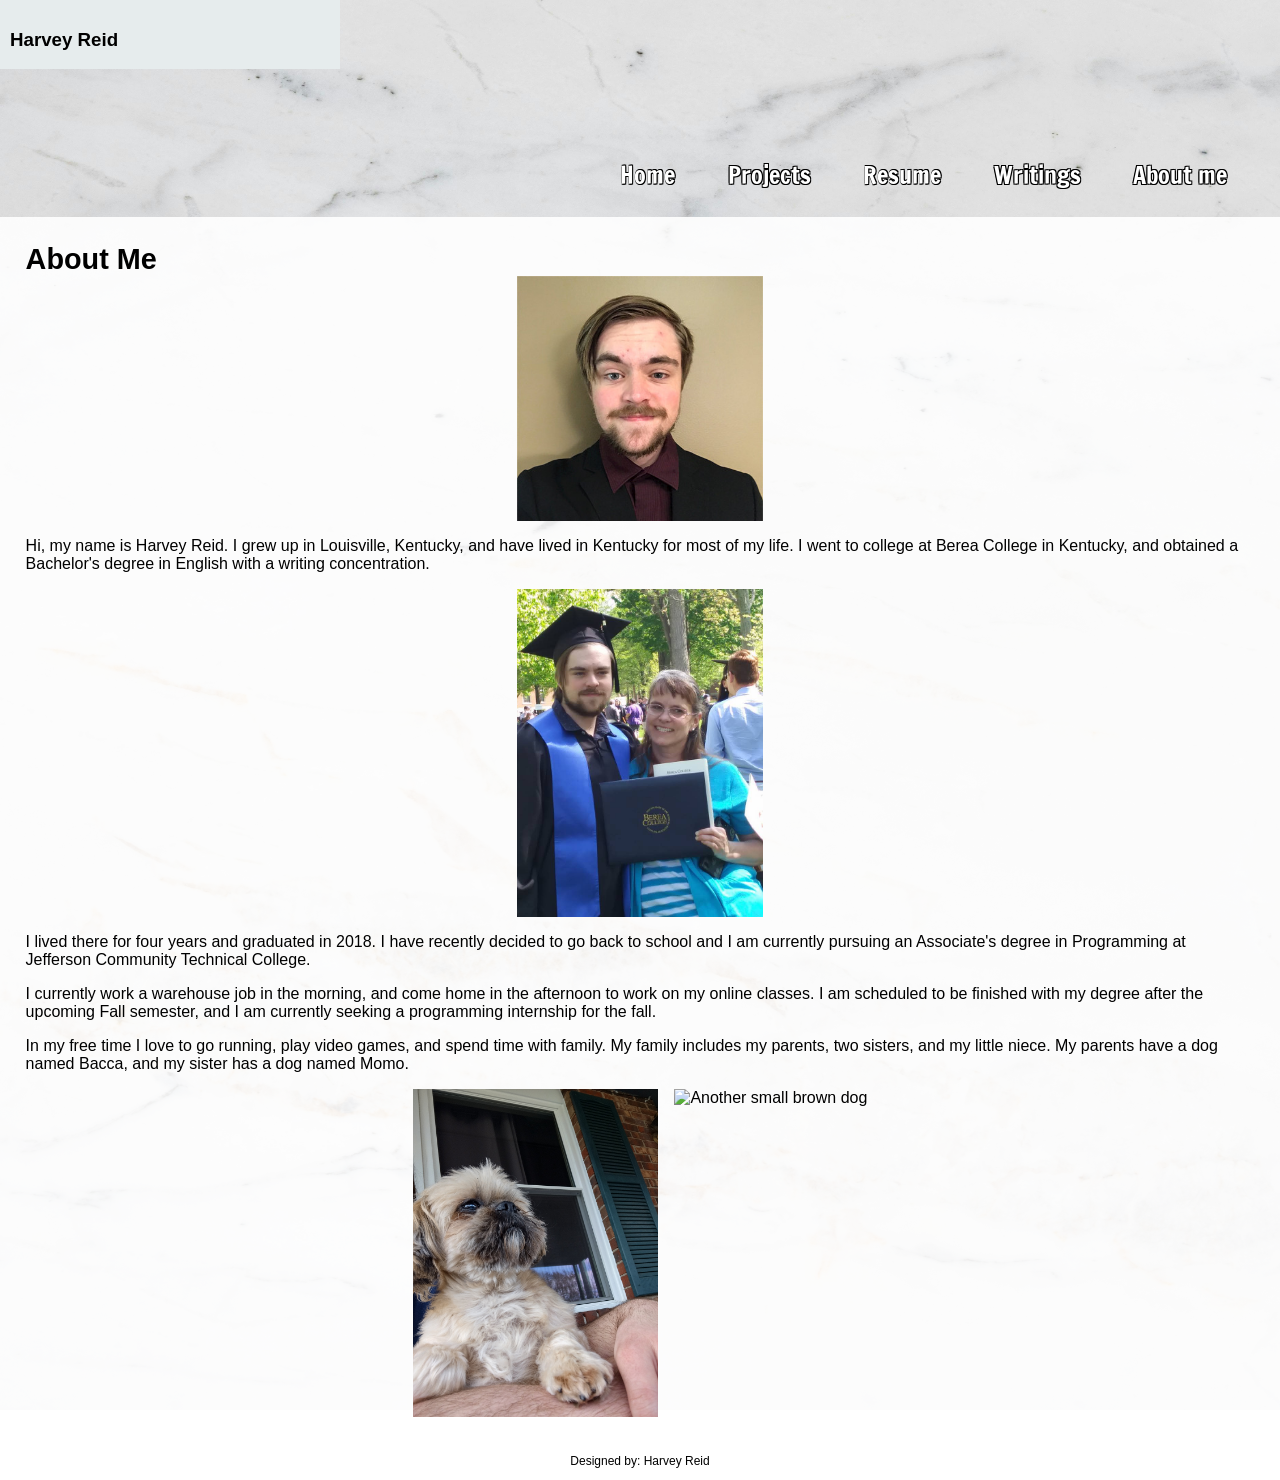
==== aboutme.html @ 145d1028 "Added About me page and more styling" ====
<!DOCTYPE html>
<html lang="en">
<head>
	<title>Harvey Reid</title>
	<meta charset="utf-8">
	
	<link rel="stylesheet" href="css/styles.css">
	<meta name="viewport" content="width=device-width, initial-scale=1.0">
	<link href="https://fonts.googleapis.com/css2?family=Francois+One&family=Roboto+Slab:wght@100..900&display=swap" rel="stylesheet">
</head>
<body>

	<div id="container">
	
		<header>
			<h3> Harvey Reid </h3>
		</header>
		
		
		<button id="menu-toggle"
          		class="menu-toggle"
          		aria-label="Toggle navigation"
          		aria-expanded="false"
          		aria-controls="main-nav">
    			☰
  		</button>
		
		
		<nav id="main-nav">
			<ul>
				<li><a href="#">Home</a></li>
				<li><a href="#">Projects</a></li>
				<li><a href="#">Resume</a></li>
				<li><a href="#">Writings</a></li>
				<li><a href="#">About me</a></li>
			</ul>
		</nav>
	
	
	
	
	
	<main>
	
	    

	    
	    	<article>
	    		<h1>About Me</h1>
	    	
	    		<img src="images/headshot.jpeg" alt="headshot of Harvey in a suit">

	    		<p>Hi, my name is Harvey Reid. I grew up in Louisville, Kentucky, and have lived in Kentucky for most of my life. I went to college at Berea College in Kentucky, and obtained a Bachelor's degree in English with a writing concentration.</p>
	    		
	    		<img src="images/grad.jpg" alt="Harvey in cap and gown">
	    		
	    		<p>I lived there for four years and graduated in 2018. I have recently decided to go back to school and I am currently pursuing an Associate's degree in Programming at Jefferson Community Technical College.</p>
	    		
	    		<p>I currently work a warehouse job in the morning, and come home in the afternoon to work on my online classes. I am scheduled to be finished with my degree after the upcoming Fall semester, and I am currently seeking a programming internship for the fall.</p>
	    		
	    		<p>In my free time I love to go running, play video games, and spend time with family. My family includes my parents, two sisters, and my little niece. My parents have a dog named Bacca, and my sister has a dog named Momo.</p>
	    		
	    		<div class="dog-images">
	    			<img class="leftImg" src="images/Bacca.jpg" alt="Small light brown dog">
	    			<img class="rightImg" src="images/momo.jpg" alt="Another small brown dog">
	    		</div>
	    		
	    	</article>
	   
	    
	    
	    
	   

        </main>

 
   
        <footer>
            <p>Designed by: Harvey Reid</p>
        </footer>

	</div>
	<script src="js/script.js"></script>
</body>
</html>
---- css/styles.css ----
body, header, nav, main, footer, h1, div, img, ul {
    margin: 0;
    padding: 0;
    border: 0;
}

/* Style rules for body and images */
body {
	font-family: Arial, sans-serif;
	background-image: url("../images/pexels-karola-g-4709466.jpg");
    	background-size: cover;
    	background-position: center;
    	background-repeat: no-repeat;
    	background-attachment: fixed; 
}

img {
    max-width: 50%;
    display: block;
    margin-left: auto;
    margin-right: auto;
}


.leftImg,
.rightImg {
    float: none;
    margin: 0;
    max-width: 40%;
}

.dog-images {
    display: flex;
    justify-content: center;
    gap: 1rem;
    margin-top: 1rem;
}


 article::after {
    content: "";
    display: block;
    clear: both;
}



.menu-toggle {
        display: block;
        font-size: 2rem;
   	background: none;
    	border: none;
    	cursor: pointer;
    	}	

#main-nav {
        display: none;
        width: 100%;
    }
    
    
#main-nav.open {
        display: block;
    }
    
    
    
    
    
header {
    position: -webkit-sticky; 
    position: sticky;
    top: 0;
    background-color: #E6ECED;
    padding: 10px;
    height: auto;
    z-index: 1000; 
}




.hero {
	text-align: center;
	padding: 60px 20px;
	color: #fff;
}

.hero-text {
	font-size: 1.5em;
	font-family: 'Francois One', sans-serif;
}

/* Style rules for navigation area */
nav {
	padding: 1%;
    margin-bottom: 1%;
}

nav ul {
    list-style-type: none;
    text-align: center;
}

nav li {
    font-size: 1.5em;
    font-family: 'Francois One', sans-serif;
    border-top: 1px solid #fff;
}

nav li:first-child {
    border-top: none;
}

nav li a {
    display: block;
    color: #fff;
    text-shadow:
        -.75px -.75px 0 #000,
         .75px -.75px 0 #000,
        -.75px  .75px 0 #000,
         .75px  .75px 0 #000;
    padding: 0.5em 1em;
    text-decoration: none;
}


/* Show mobile class, hide tablet-desktop class */
.mobile {
    display: block;
}

.tablet-desktop {
    display: none;
}








/* Style rules for main content */
main {
    background-color: rgba(255, 255, 255, 0.9);
    padding: 2%;
    /* font-size: 1.15em;
    font-family: 'Roboto Slab', serif; */
}


/* Style rules for footer content */
footer p {
    font-size: 0.75em;
    text-align: center;
    color: #000;
    padding: 0 1em;
}

footer p a {
    color: #000;
    text-decoration: none;
}

/* Media Query for Tablet Viewport */
@media screen and (min-width: 630px), print {
    
    /* Tablet Viewport: Show tablet-desktop class, hide mobile class */
    .tablet-desktop {
        display: block;
    }

    .mobile {
        display: none;
    }
    
    main {
        clear: both;
    }
    
    img {
    max-width: 20%;
    display: block;
    margin-left: auto;
    margin-right: auto;
}
    
    .leftImg, 
    .rightImg {
    max-width: 20%;
}
    
    .menu-toggle {
    display: none;
}
    
    #main-nav {
        display: block;
        }
    
    
    /* Tablet Viewport: Style rule for header */
    header {
        position: static;
        padding-bottom: 2%;
    }
    
    /* Tablet Viewport: Style rules for nav area */
    nav li {
        border-top: none;
        display: inline-block;
        border-right: 1px solid #fff;
    }
    
    nav li:last-child {
        border-right: none;
    }
    
    nav li a {
        padding: 0.1em 0.75em;
    }
    
    /* Tablet Viewport: Style rules for main content area */
    main ul {
        margin: 0 0 4% 10%;
    }
    
}

/* Media Query for Desktop Viewport */
@media screen and (min-width: 1015px), print {
    
    /* Desktop Viewport: Style rule for header */
    header {
        width: 25%;
        float: left;
        padding-bottom: 0;
    }
    
    
    main {
        clear: both;
    }
    
    
    .menu-toggle {
    display: none;
    
}


    /* Desktop Viewport: Style rules for nav area */
    nav {
        float: right;
        width: 70%;
        margin: 4em 1em 0 0;
    }

    nav ul {
        text-align: right;
    }
    
    nav li {
        border: none;
    }

    nav li a {
        padding: 0.5em 1em;
    }
    
    nav li a:hover {
    	text-shadow: none;
        color: #000;
        background-color: #fff;
    }
    
    /* Desktop Viewport: Style Rules for main content */
    
    .hero {
    	clear: both;
    	text-align: center;
    }
    
    
 
    main h1 {
        font-size: 1.8em;
    }
    
   
}

/* Media Query for Large Desktop Viewports */
@media screen and (min-width: 1921px) {
 
    #container {
        width: 1920px;
        margin: 0 auto;
    }
    
}

/* Media Query for Print */
@media print {
    
    body {
        background-color: #fff;
        color: #000;
    }

}
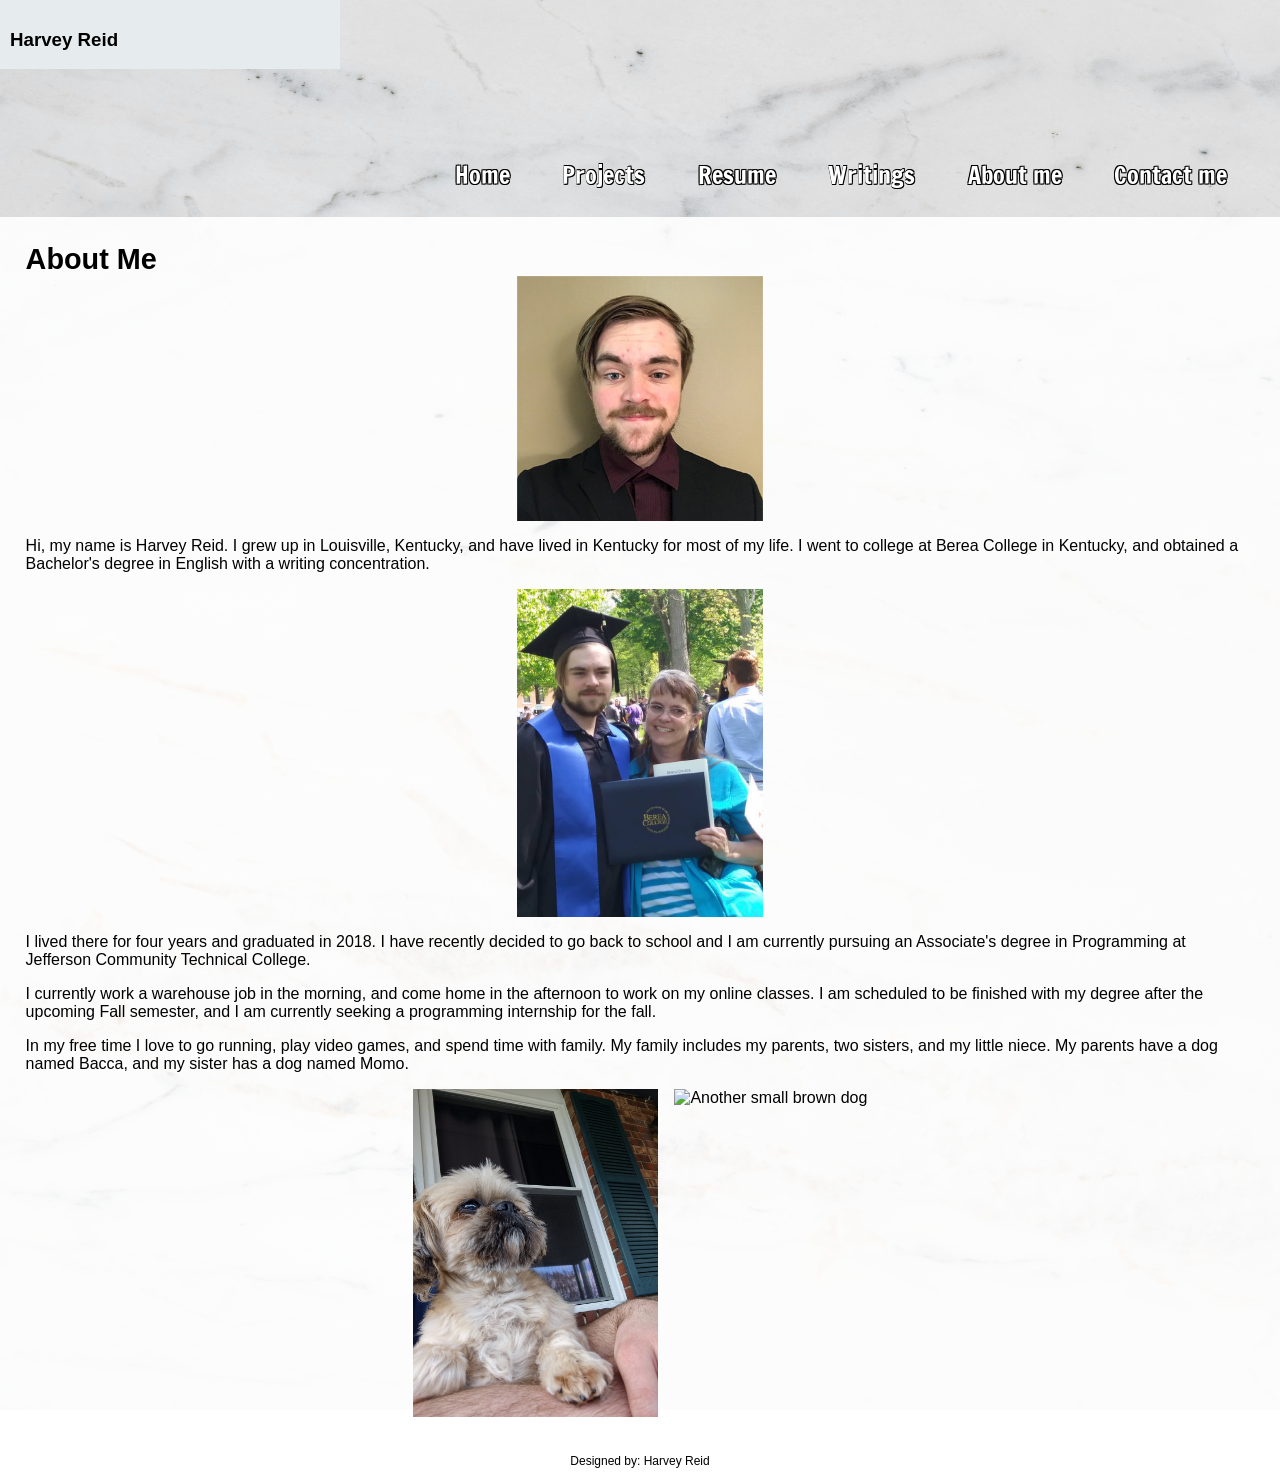
==== commit 64715958: "Added resume page and started Writings page" ====
--- a/aboutme.html
+++ b/aboutme.html
@@ -28,11 +28,12 @@
 		
 		<nav id="main-nav">
 			<ul>
-				<li><a href="#">Home</a></li>
-				<li><a href="#">Projects</a></li>
-				<li><a href="#">Resume</a></li>
-				<li><a href="#">Writings</a></li>
-				<li><a href="#">About me</a></li>
+				<li><a href="index.html">Home</a></li>
+				<li><a href="projects.html">Projects</a></li>
+				<li><a href="resume.html">Resume</a></li>
+				<li><a href="writings.html">Writings</a></li>
+				<li><a href="aboutme.html">About me</a></li>
+				<li><a href="contactme.html">Contact me</a></li>
 			</ul>
 		</nav>
 	
--- a/css/styles.css
+++ b/css/styles.css
@@ -195,6 +195,14 @@
     display: none;
 }
     
+    
+    iframe {
+    	border: 2px solid #000;
+    	border-radius: 8px;
+    	max-width: 100%;
+}
+    
+    
     #main-nav {
         display: block;
         }
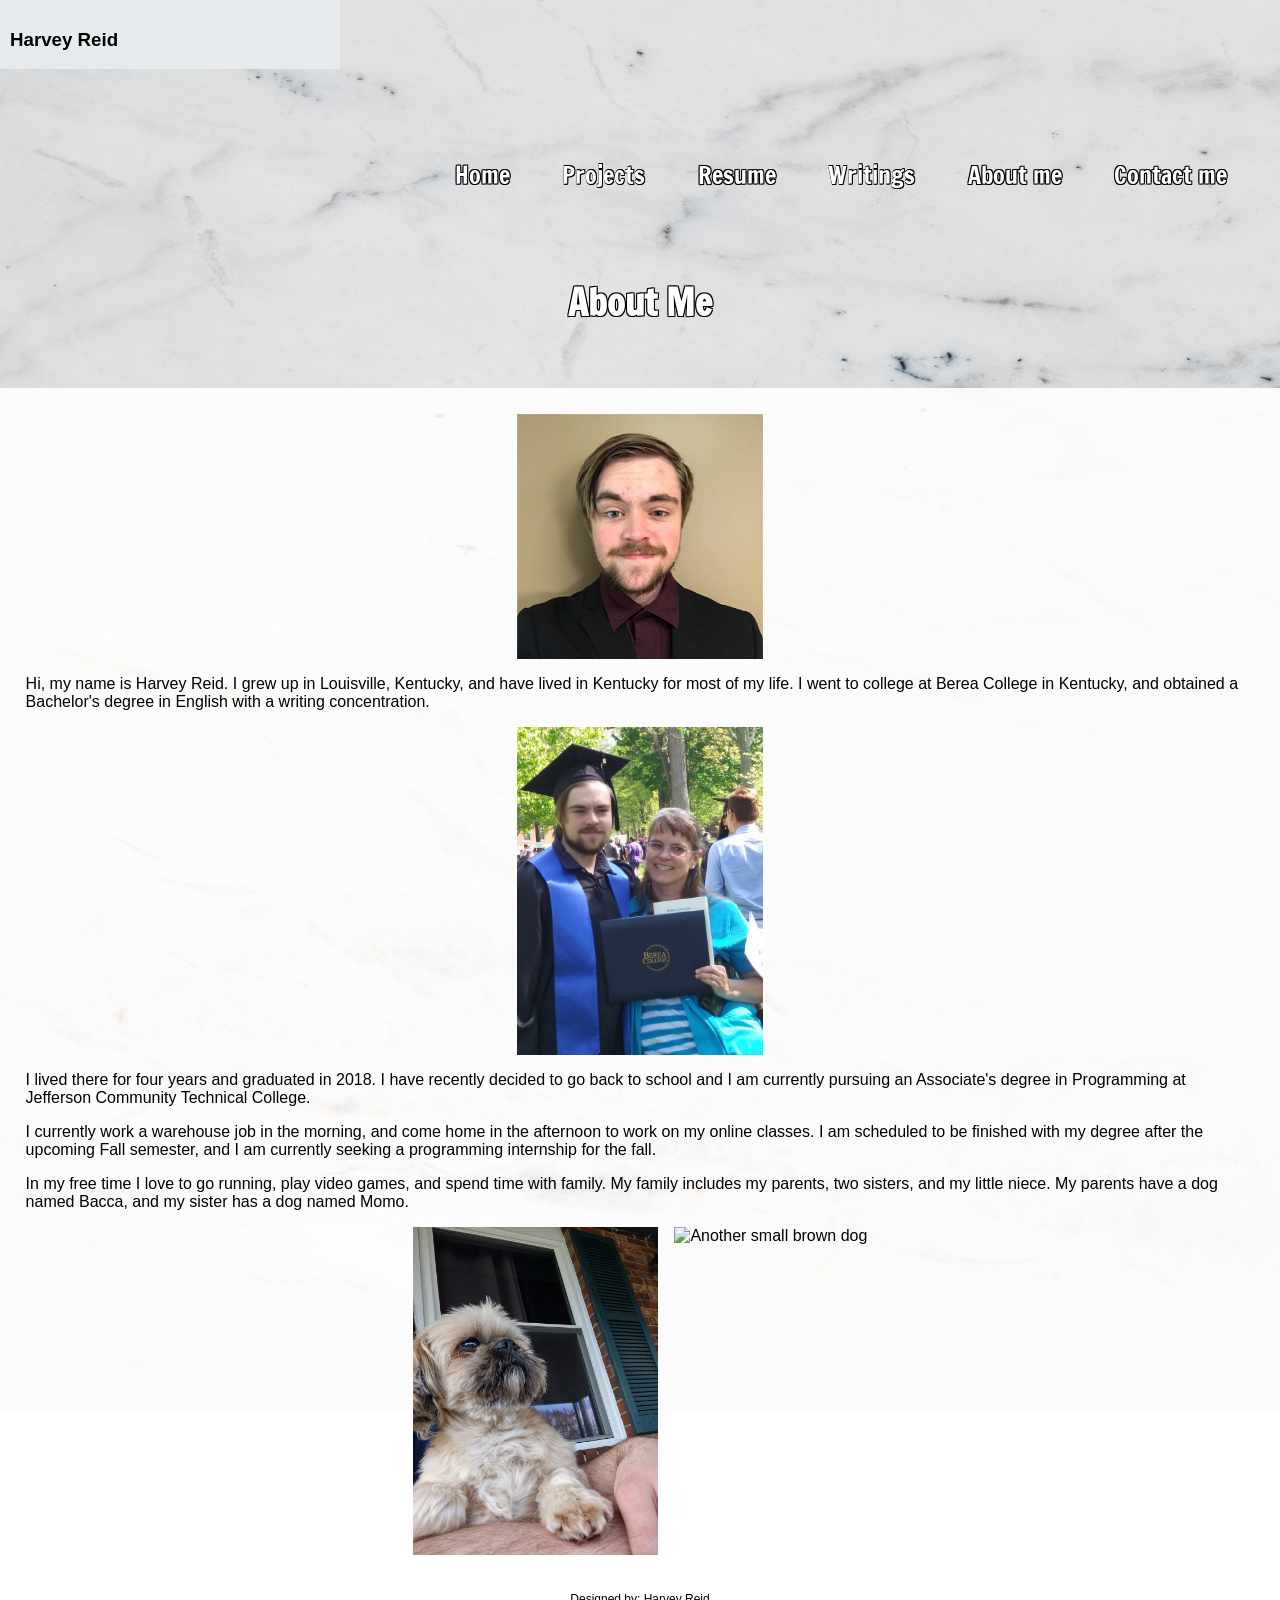
==== commit 7d2282c7: "Added more to writings page, created contact page, added more styling" ====
--- a/aboutme.html
+++ b/aboutme.html
@@ -39,15 +39,19 @@
 	
 	
 	
-	
+		<section class="hero">
+	  		<div class="hero-text">
+	    			<h1>About Me</h1>
+	  		</div>
+	  		
+		</section>
 	
 	<main>
 	
 	    
-
+		
 	    
 	    	<article>
-	    		<h1>About Me</h1>
 	    	
 	    		<img src="images/headshot.jpeg" alt="headshot of Harvey in a suit">
 
--- a/css/styles.css
+++ b/css/styles.css
@@ -21,6 +21,13 @@
     margin-right: auto;
 }
 
+.img2 {
+    max-width: 85%;
+    display: block;
+    margin-left: auto;
+    margin-right: auto;
+}
+
 
 .leftImg,
 .rightImg {
@@ -68,8 +75,8 @@
     
     
 header {
-    position: -webkit-sticky; 
-    position: sticky;
+    /* position: -webkit-sticky; 
+    position: sticky; */
     top: 0;
     background-color: #E6ECED;
     padding: 10px;
@@ -89,6 +96,11 @@
 .hero-text {
 	font-size: 1.5em;
 	font-family: 'Francois One', sans-serif;
+	text-shadow:
+        -.75px -.75px 0 #000,
+         .75px -.75px 0 #000,
+        -.75px  .75px 0 #000,
+         .75px  .75px 0 #000;
 }
 
 /* Style rules for navigation area */
@@ -125,6 +137,18 @@
 }
 
 
+#contact {
+    text-align: center;
+}
+
+#contact .contact-email-link {
+    color: #666600;
+    text-decoration: none;
+}
+
+
+
+
 /* Show mobile class, hide tablet-desktop class */
 .mobile {
     display: block;
@@ -186,6 +210,13 @@
     margin-right: auto;
 }
     
+    .img2 {
+    max-width: 60%;
+    display: block;
+    margin-left: auto;
+    margin-right: auto;
+}
+
     .leftImg, 
     .rightImg {
     max-width: 20%;
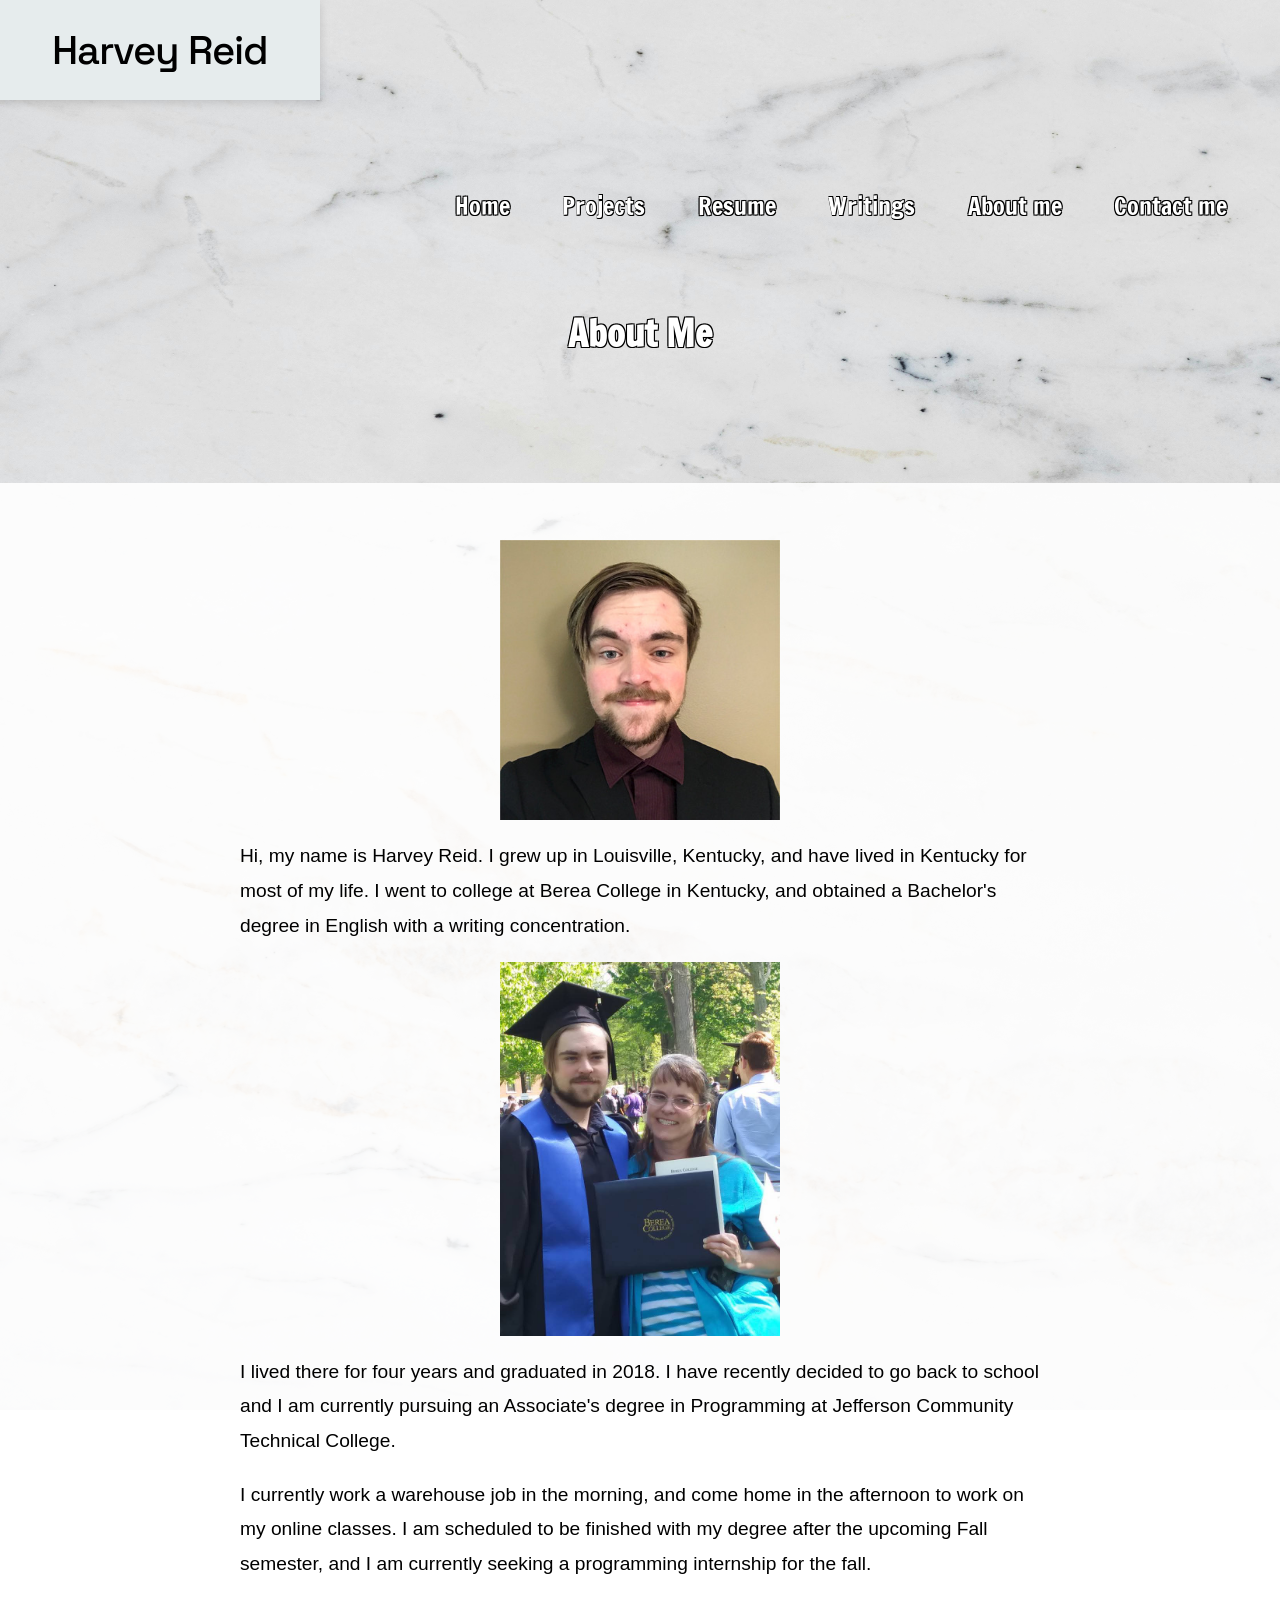
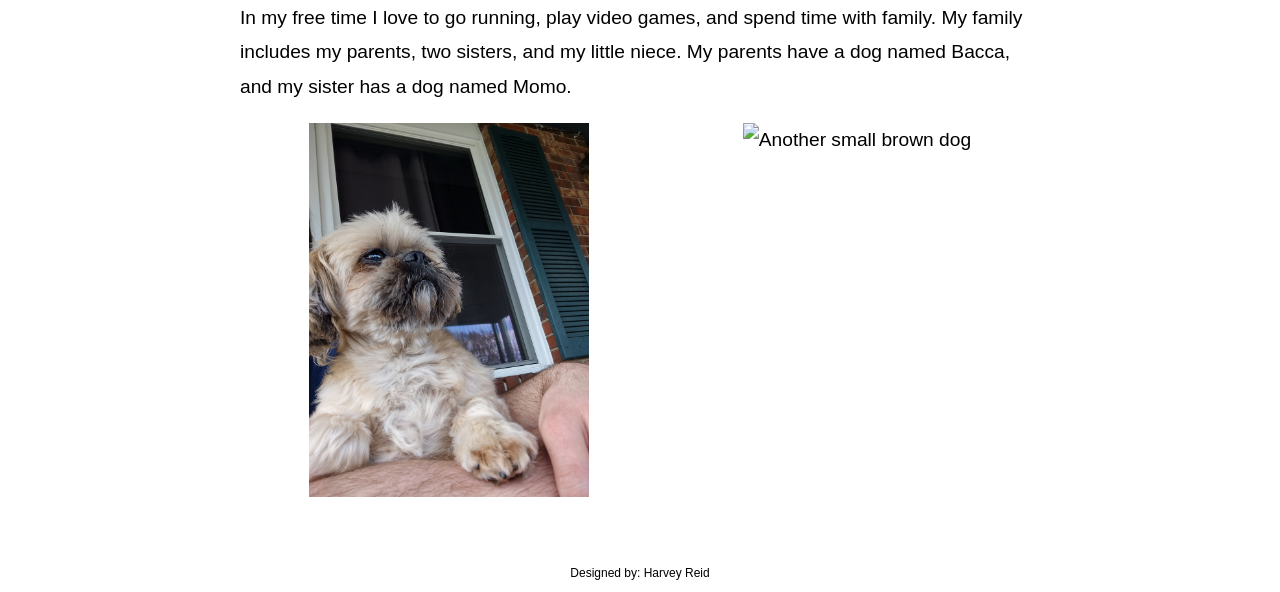
==== commit 3dcc9f3a: "Added home page and more CSS styling" ====
--- a/aboutme.html
+++ b/aboutme.html
@@ -6,7 +6,7 @@
 	
 	<link rel="stylesheet" href="css/styles.css">
 	<meta name="viewport" content="width=device-width, initial-scale=1.0">
-	<link href="https://fonts.googleapis.com/css2?family=Francois+One&family=Roboto+Slab:wght@100..900&display=swap" rel="stylesheet">
+	<link href="https://fonts.googleapis.com/css2?family=Francois+One&family=Space+Grotesk:wght@300;400;500;700&display=swap" rel="stylesheet">
 </head>
 <body>
 
@@ -46,12 +46,12 @@
 	  		
 		</section>
 	
-	<main>
+	<main class="article-page">
 	
 	    
 		
 	    
-	    	<article>
+	    	<article class="article-container2">
 	    	
 	    		<img src="images/headshot.jpeg" alt="headshot of Harvey in a suit">
 
--- a/css/styles.css
+++ b/css/styles.css
@@ -51,6 +51,50 @@
 }
 
 
+.home-content {
+    font-size: 1.2rem;
+    line-height: 1.7;
+    max-width: 1000px;
+    margin: 0 auto;
+    padding: 0 20px;
+    
+}
+
+.home-content h2 {
+    font-size: 2rem;
+    margin-top: 2rem;
+    margin-bottom: 1rem;
+}
+
+.home-content ul {
+    font-size: 1.1rem;
+    line-height: 2;
+    padding-left: 2rem;
+}
+
+
+.skills-list {
+    display: flex;
+    flex-wrap: wrap;
+    gap: 10px;
+    list-style: none;
+    padding: 0;
+}
+
+.skills-list li {
+    padding: 8px 16px;
+    border: 1px solid #ccc;
+    border-radius: 20px;
+}
+
+
+
+
+section {
+    margin-bottom: 4rem;
+}
+
+
 
 .menu-toggle {
         display: block;
@@ -75,16 +119,29 @@
     
     
 header {
-    /* position: -webkit-sticky; 
-    position: sticky; */
-    top: 0;
-    background-color: #E6ECED;
-    padding: 10px;
-    height: auto;
-    z-index: 1000; 
-}
-
-
+	display: flex;
+	justify-content: center;
+        align-items: center;
+    
+    
+	background-color: #E6ECED;
+  
+	height: 100px;
+	
+    
+	
+	box-shadow: 0 2px 10px rgba(0,0,0,0.15);
+}
+
+header h3 {
+	
+	font-family: 'Space Grotesk', sans-serif;
+	margin: 0;
+	font-size: 2.5rem;
+	font-weight: 500;
+	letter-spacing: -1px;
+	
+}
 
 
 .hero {
@@ -148,6 +205,55 @@
 
 
 
+.card {
+    border: 1px solid #ddd;
+    padding: 1.5rem;
+    border-radius: 10px;
+    box-shadow: 0 2px 8px rgba(0,0,0,0.1);
+}
+
+
+
+.article-container {
+    max-width: 800px;
+    margin: 0 auto;
+    padding: 2rem;
+    font-size: 1.2rem;
+    line-height: 1.8;
+}
+
+.article-container img {
+    max-width: 85%;
+    height: auto;
+    display: block;
+    margin: 0 auto;
+}
+
+.article-container h1 {
+	text-align: center;
+}
+
+
+.article-container2 {
+    max-width: 800px;
+    margin: 0 auto;
+    padding: 2rem;
+    font-size: 1.2rem;
+    line-height: 1.8;
+}
+
+.article-container2 img {
+    max-width: 35%;
+    height: auto;
+    display: block;
+    margin: 0 auto;
+}
+
+.article-container2 h1 {
+	text-align: center;
+}
+
+
 
 /* Show mobile class, hide tablet-desktop class */
 .mobile {
@@ -169,8 +275,6 @@
 main {
     background-color: rgba(255, 255, 255, 0.9);
     padding: 2%;
-    /* font-size: 1.15em;
-    font-family: 'Roboto Slab', serif; */
 }
 
 
@@ -242,7 +346,7 @@
     /* Tablet Viewport: Style rule for header */
     header {
         position: static;
-        padding-bottom: 2%;
+        height: 100px;
     }
     
     /* Tablet Viewport: Style rules for nav area */
@@ -274,7 +378,6 @@
     header {
         width: 25%;
         float: left;
-        padding-bottom: 0;
     }
     
     
